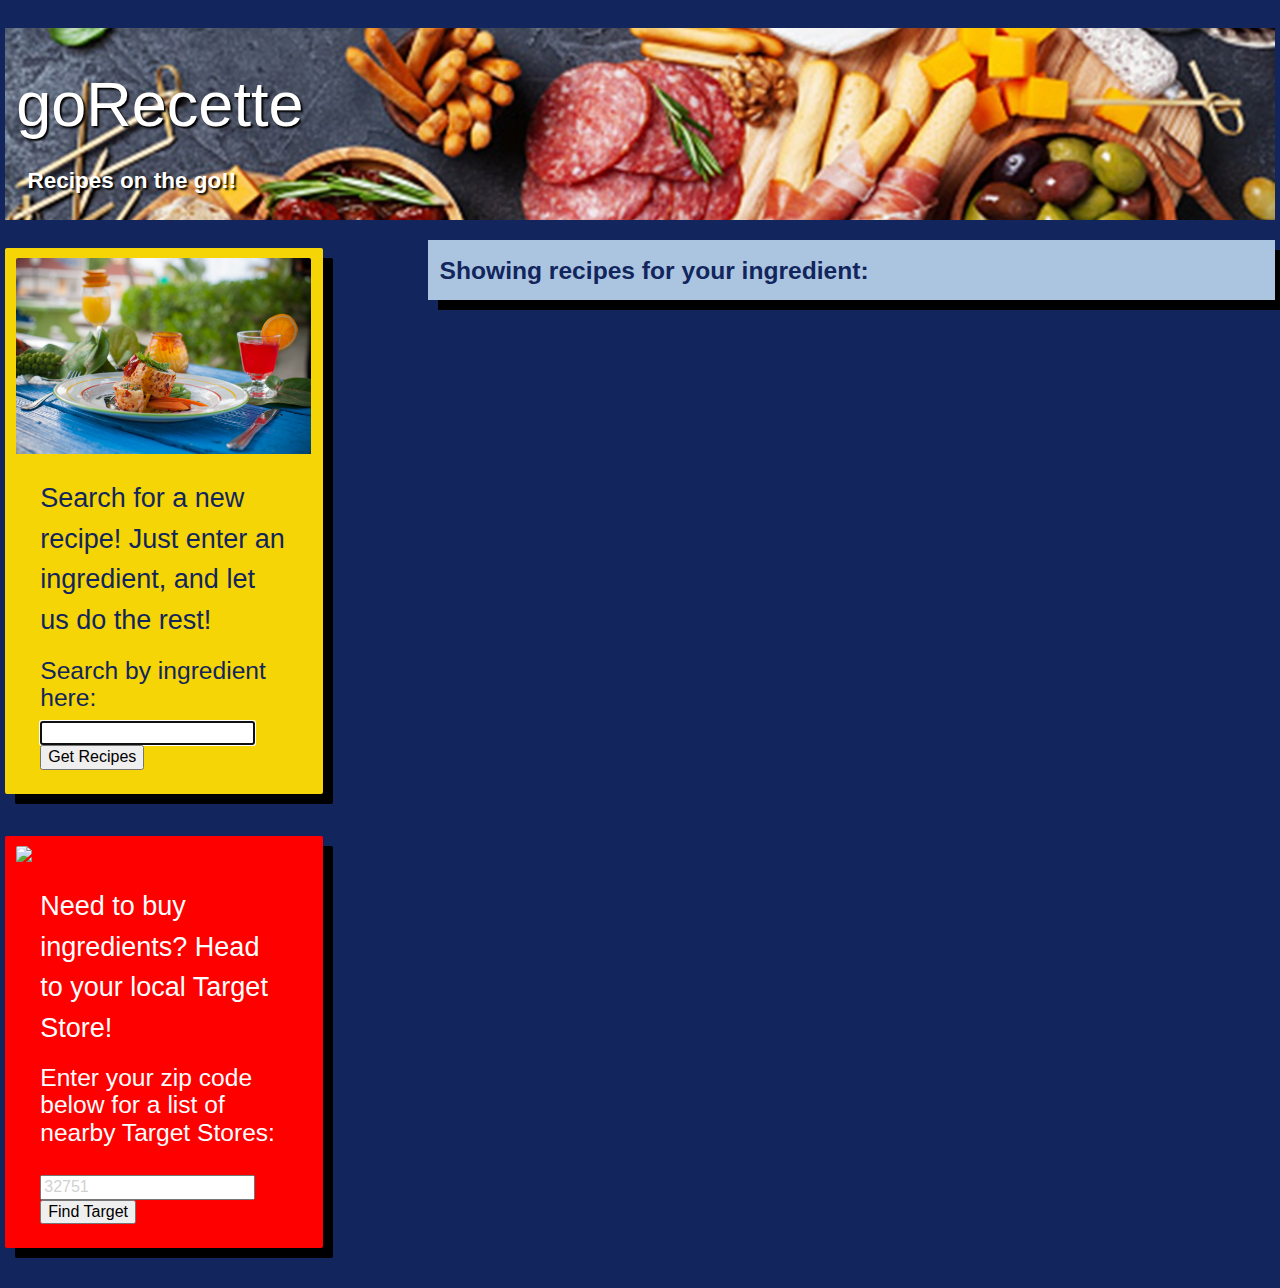
==== index.html @ ce656ed6 "added shadow to header text" ====
<!DOCTYPE html>
<html lang="en">

<head>
    <meta charset="UTF-8">
    <meta http-equiv="X-UA-Compatible" content="IE=edge">
    <meta name="viewport" content="width=device-width, initial-scale=1.0">
    <link href="https://fonts.googleapis.com/icon?family=Material+Icons" rel="stylesheet">
    <link href="https://fonts.googleapis.com/css?family=IBM+Plex+Sans:400,400i,700&display=swap" rel="stylesheet">
    <link rel="stylesheet" href="https://cdnjs.cloudflare.com/ajax/libs/font-awesome/5.11.2/css/all.min.css">
    <link rel="stylesheet" href="./assets/css/style.css">
    <!--Import materialize.css-->
    <link rel="stylesheet" href="https://cdnjs.cloudflare.com/ajax/libs/materialize/1.0.0/css/materialize.min.css">
    <title>Recipe App</title>
</head>

<body>
    <!-- This is a navigation bar in case we want to change to using tabs to take us to target lookup or to maybe a favorites page -->
    <!-- <nav>
        <div id="header" class="nav-wrapper">
            <a href="#" class="brand-logo right">goRecette</a>
            <ul id="nav-mobile" class="left hide-on-med-and-down">
                <li><a href="sass.html">Nav1</a></li>
                <li><a href="badges.html">Nav2</a></li>
                <li><a href="collapsible.html">Nav3</a></li>
            </ul>
        </div>
    </nav> -->

    <!-- header -->
    <header id="header" class="row hero">
        <h1 class="app-title white-text col s12 m12 l12 left-align">goRecette</h1>
        <p class="header-text white-text">Recipes on the go!!</p>
    </header>

    <!-- container to hold the ingredient lookup form and the recipes returned -->
    <main class="main">
        <div class="row">
            <!-- form to enter ingredient -->
            <div id="ingredient-form" class="card col s12 m12 l3">
                <div class="card-image">
                    <img src="./assets/images/food-on-table-6.jpg">
                </div>
                <div class="card-content">
                    <p id="ingredient-text">Search for a new recipe! Just enter an ingredient, and let us do the rest!</p>
                    <h5 class=“card-header text-uppercase col m4 l3”>Search by ingredient here: </h5>
                    <form id=“ingredient-form” class=“card-body”>
                        <input name=“ingredient ” id=“ingredient” type=“text” autofocus=“true” class=“form-input” />
                        <button type=“submit” id="btn-search" class=“btn” onclick="getRecipes(event)">Get Recipes</button>
                    </form>
                </div>
            </div>

            <!-- Container to hold the returned recipes -->
            <div id="list-container" class="col s12 m12 l8 offset-l1">
                <h5 id="list-header" class="subtitle">Showing recipes for your ingredient:</h5>
                <div id="recipe-container" class="list-items">
                </div>
            </div>
        </div>

        <!-- target api form -->
        <div class="row">
            <div id="target-form" class="card col s12 m12 l3">
                <div class="card-image">
                    <img src="./assets/images/target-store1.jpg">
                </div>
                <div class="card-content" id="results-container">
                    <p class="target-text">Need to buy ingredients? Head to your local Target Store!</p>
                    <h5 id="card-header-id" class=“card-header text-uppercase col m4 l3”>Enter your zip code below for a
                        list of nearby Target Stores:</h5>
                    <form id=“target-form” class=“card-body”>
                        <input name="map" id="zip" type=“text” autofocus=“true” placeholder="32751" />
                        <button type=“submit” id="zip-button" class=“btn”>Find Target</button>
                    </form>
                </div>
            </div>
        </div>
    </main>
    <script src="https://code.jquery.com/jquery-3.6.0.min.js"
        integrity="sha256-/xUj+3OJU5yExlq6GSYGSHk7tPXikynS7ogEvDej/m4=" crossorigin="anonymous"></script>
    <script src="assets/js/script.js"></script>
    <script src="https://cdnjs.cloudflare.com/ajax/libs/materialize/1.0.0/js/materialize.min.js"></script>
    <script src="assets/js/script.js"></script>
</body>

</html>
---- assets/css/style.css ----
/* base colors */
:root {
    --primary: #f5d506;
    --secondary: #12255d;
    --tertiary: #839c4b ;
    --light-dark: #abc5e0;
    --light: #e9eae4;
    --border-radius: .3rem;
  }
  
  * {
    box-sizing: border-box;
    
  }

  /* image in background of header */
  #header {
      background-image: url(../images/food.jpg);
      background-position: center;
      background-size: cover;
  }

  /* app title */
  .app-title {
    right: 0.5rem;
    left: auto;
    text-shadow: 2px 2px 2px black;
  }

  /* setting width for all cards */
  .card {
      width: 250px;
      height: auto;
  }

  /* move image on cards down to match other margins */
  .card-image {
      margin-top: 10px;
  }

   .header-text {
      margin-left: 1em;
      margin-right: 1em;
      font-size: 1.5rem;
      font-weight: bolder;
      text-shadow: 2px 2px 2px black;
  }

  img {
    width: 100%;
    height: auto;
  }

  #ingredient-form {
      background-color: var(--primary);
      box-shadow: 10px 10px black;
  }

  .btn {
      background-color: #12255d; 
      color:white;
  }

  .btn:hover {
      background-color: #274ec2;
  }
  
  #list-container {
      background-color: #abc5e0;
      box-shadow: 10px 10px black;
  }

  #list-header {
    font-weight: bolder;
  }

  #ingredient-text {
    font-size: 1.8rem;
    text-align: left;
  }

  #recipe-container {
      color:#12255d;
      padding-bottom: 3px;
      margin-bottom: 3px;
      display: flex;
      flex-wrap: wrap;
      justify-content: space-between;
  }

  .recipe-line {
      background-color: #12255d;
      margin-bottom: 10px;
      line-height: 2.0;
  }

  .recipe-line:hover {
      background-color: #274ec2;
  }

  body {
    background-color: #12255d;
    margin: 5px;
    padding: 5px;
    font-family: Pesto, helvetica, sans-serif;
    color: var(--secondary);
    line-height: 1.5;
    font-size: 16px;
  }

/* css for target api container */

#target-form {
    background-color: rgb(255, 0, 0);
    box-shadow: 10px 10px black;
}

/*  css for form and button */
.target-text {
    color: white;
    font-size: 1.8rem;
    text-align: left;
}

#card-header-id {
    color: white;
    font-size: 1.64rem;
    text-align: left;
}
#zip-button {
    color:black;
}

#zip {
    margin-top: 20px;
}
/* css for target created divs */

.child {
    background-color: rgb(255, 0 ,0);
    border-radius: 10px;
    color: white;
    text-align: left;
    margin-top: 30px;

}
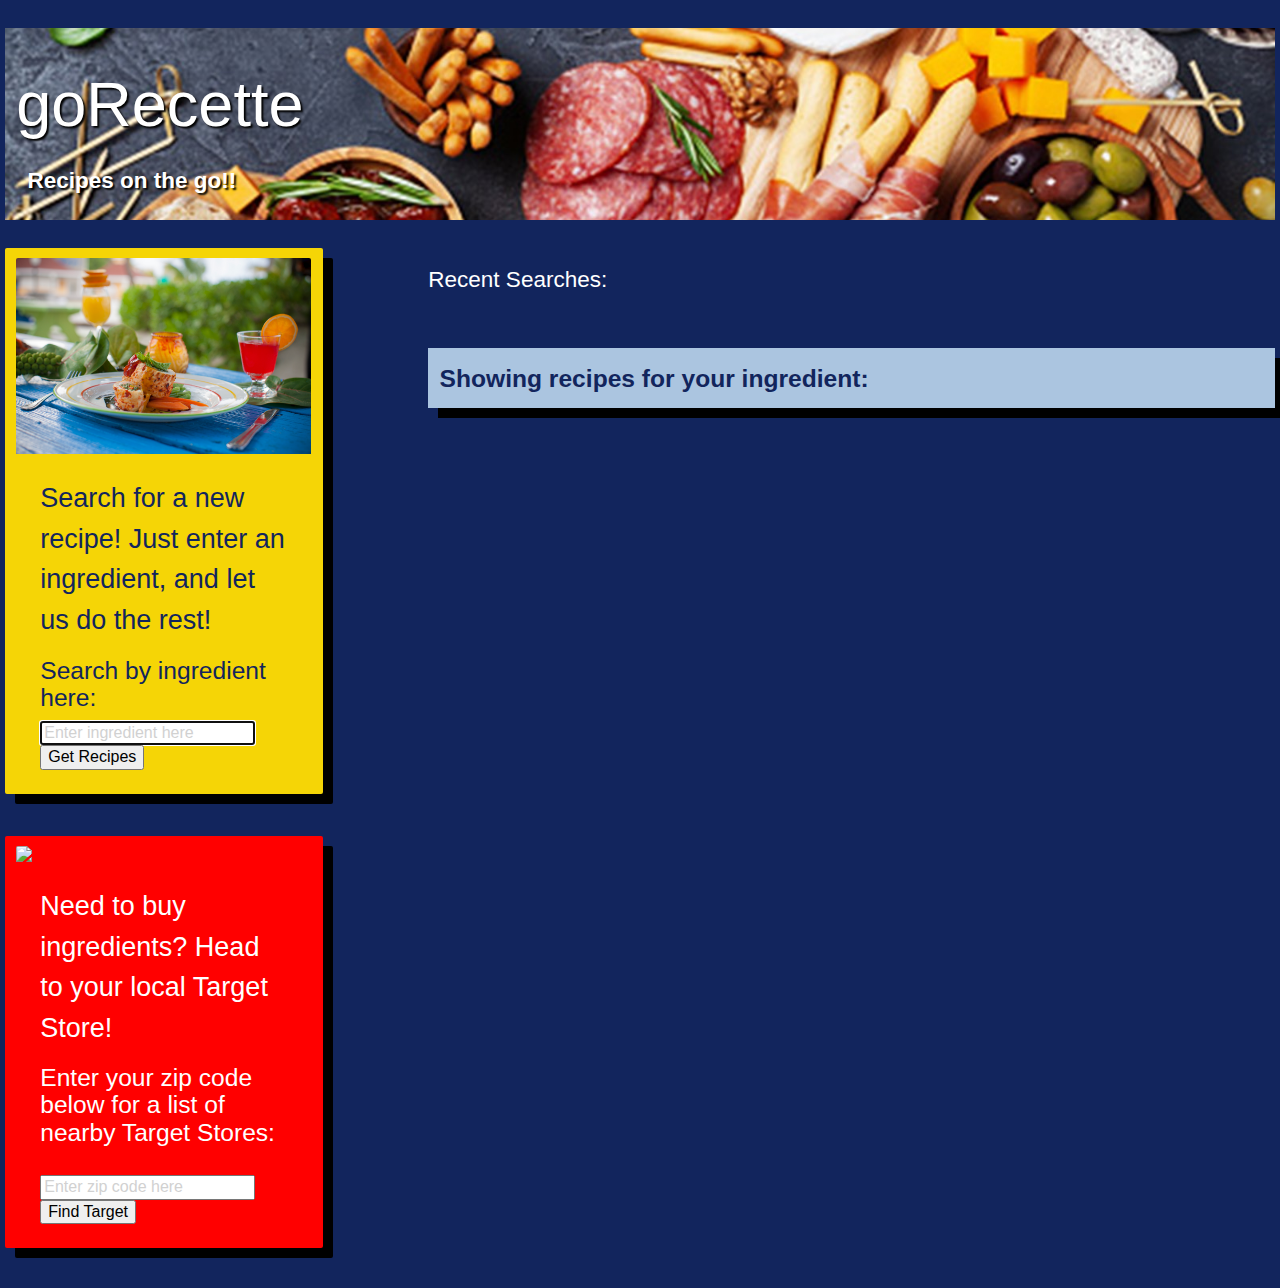
==== commit 32fbea24: "Merge branch 'main' into feature/final" ====
--- a/index.html
+++ b/index.html
@@ -11,22 +11,11 @@
     <link rel="stylesheet" href="./assets/css/style.css">
     <!--Import materialize.css-->
     <link rel="stylesheet" href="https://cdnjs.cloudflare.com/ajax/libs/materialize/1.0.0/css/materialize.min.css">
-    <title>Recipe App</title>
+    <title>goRecette</title>
 </head>
 
 <body>
-    <!-- This is a navigation bar in case we want to change to using tabs to take us to target lookup or to maybe a favorites page -->
-    <!-- <nav>
-        <div id="header" class="nav-wrapper">
-            <a href="#" class="brand-logo right">goRecette</a>
-            <ul id="nav-mobile" class="left hide-on-med-and-down">
-                <li><a href="sass.html">Nav1</a></li>
-                <li><a href="badges.html">Nav2</a></li>
-                <li><a href="collapsible.html">Nav3</a></li>
-            </ul>
-        </div>
-    </nav> -->
-
+   
     <!-- header -->
     <header id="header" class="row hero">
         <h1 class="app-title white-text col s12 m12 l12 left-align">goRecette</h1>
@@ -37,18 +26,25 @@
     <main class="main">
         <div class="row">
             <!-- form to enter ingredient -->
-            <div id="ingredient-form" class="card col s12 m12 l3">
+            <div id="ingredient-box" class="card col s12 m12 l3">
                 <div class="card-image">
                     <img src="./assets/images/food-on-table-6.jpg">
                 </div>
                 <div class="card-content">
-                    <p id="ingredient-text">Search for a new recipe! Just enter an ingredient, and let us do the rest!</p>
+                    <p id="ingredient-text">Search for a new recipe! Just enter an ingredient, and let us do the rest!
+                    </p>
                     <h5 class=“card-header text-uppercase col m4 l3”>Search by ingredient here: </h5>
-                    <form id=“ingredient-form” class=“card-body”>
-                        <input name=“ingredient ” id=“ingredient” type=“text” autofocus=“true” class=“form-input” />
-                        <button type=“submit” id="btn-search" class=“btn” onclick="getRecipes(event)">Get Recipes</button>
+                    <form id="ingredient-form" class=“card-body”>
+                        <input name="ingredient" id="ingredient" type=“text” autofocus="true" placeholder="Enter ingredient here" class="form-input" />
+                        <button type="submit" id="btn-search" class=“btn” onclick="getRecipes(event)">Get
+                            Recipes</button>
                     </form>
                 </div>
+            </div>
+
+            <!-- container to hold recent search buttons -->
+            <div class="recent-searches col s12 m12 l8 offset-l1">
+                <p id="recent-text" class="row">Recent Searches:</p>
             </div>
 
             <!-- Container to hold the returned recipes -->
@@ -61,7 +57,7 @@
 
         <!-- target api form -->
         <div class="row">
-            <div id="target-form" class="card col s12 m12 l3">
+            <div id="target-box" class="card col s12 m12 l3">
                 <div class="card-image">
                     <img src="./assets/images/target-store1.jpg">
                 </div>
@@ -69,9 +65,9 @@
                     <p class="target-text">Need to buy ingredients? Head to your local Target Store!</p>
                     <h5 id="card-header-id" class=“card-header text-uppercase col m4 l3”>Enter your zip code below for a
                         list of nearby Target Stores:</h5>
-                    <form id=“target-form” class=“card-body”>
-                        <input name="map" id="zip" type=“text” autofocus=“true” placeholder="32751" />
-                        <button type=“submit” id="zip-button" class=“btn”>Find Target</button>
+                    <form id="target-form" class=“card-body”>
+                        <input name="map" id="zip" type=“text” autofocus="true" placeholder="Enter zip code here" />
+                        <button type="submit" id="zip-button" class=“btn”>Find Target</button>
                     </form>
                 </div>
             </div>
@@ -81,7 +77,7 @@
         integrity="sha256-/xUj+3OJU5yExlq6GSYGSHk7tPXikynS7ogEvDej/m4=" crossorigin="anonymous"></script>
     <script src="assets/js/script.js"></script>
     <script src="https://cdnjs.cloudflare.com/ajax/libs/materialize/1.0.0/js/materialize.min.js"></script>
-    <script src="assets/js/script.js"></script>
+
 </body>
 
 </html>--- a/assets/css/style.css
+++ b/assets/css/style.css
@@ -33,6 +33,19 @@
       height: auto;
   }
 
+  .recent-searches {
+      color:white;
+      margin-bottom: 2em;
+  }
+
+  #value {
+      margin-right: 0.5rem;
+  }
+
+  #recent-text {
+      font-size: 1.5rem;
+  }
+
   /* move image on cards down to match other margins */
   .card-image {
       margin-top: 10px;
@@ -51,14 +64,30 @@
     height: auto;
   }
 
-  #ingredient-form {
+  #ingredient-box {
       background-color: var(--primary);
       box-shadow: 10px 10px black;
+  }
+
+  #ingredient-form {
+    background-color: var(--primary);
+  }
+
+  #btn-large {
+      margin-right: 2px;
   }
 
   .btn {
       background-color: #12255d; 
       color:white;
+  }
+  .btn-large {
+    height: 54px;
+    line-height: 54px;
+    font-size: 15px;
+    padding: 0 28px;
+    margin: 8px;
+
   }
 
   .btn:hover {
@@ -110,7 +139,7 @@
 
 /* css for target api container */
 
-#target-form {
+#target-box {
     background-color: rgb(255, 0, 0);
     box-shadow: 10px 10px black;
 }
@@ -142,6 +171,86 @@
     color: white;
     text-align: left;
     margin-top: 30px;
-
-}
-
+}
+
+
+
+/* MEDIA QUERY FOR SMALLER DESKTOP SCREENS AND SMALLER */
+@media screen and (max-width: 980px) {
+    #header {
+      padding-bottom: 0;
+      justify-content: center;
+      position: relative;
+    }
+  
+    #header h1 {
+      width: 100%;
+      text-align: center;
+    }
+  
+    #target-box
+    #ingredient-box{
+        width: 50%;
+        height: 200px;
+        overflow: hidden;
+      }
+      
+      .card-image{
+        max-width: 100%;
+        height: auto;
+        display: block;
+      }
+    
+    #ingredient-text {
+      width: 80%;
+    }
+    
+    /*MEDIA QUERY FOR TABLETS AND SMALLER*/
+  @media screen and (max-width: 768px) {
+    #list-container {
+      padding: 30px 15px;
+    }
+    #target-box
+    #ingredient-box{
+        width: 50%;
+        height: 200px;
+        overflow: hidden;
+      }
+      
+      .card-image{
+        max-width: 100%;
+        height: auto;
+        display: block;
+      }
+  }
+  
+  /* MEDIA QUERY FOR MOBILE PHONES AND SMALLER */
+  @media screen and (max-width: 575px) {
+   .ingredient-form {
+      width: 100%;
+    }
+  
+    #ingredient-text {
+      width: 95%;
+    }
+  
+    .p {
+      width: 100%;
+    }
+    #target-box
+    #ingredient-box{
+        width: 50%;
+        height: 200px;
+        overflow: hidden;
+      }
+      
+      .card-image{
+        max-width: 100%;
+        height: auto;
+        display: block;
+      }
+      
+    }
+    
+  }
+}